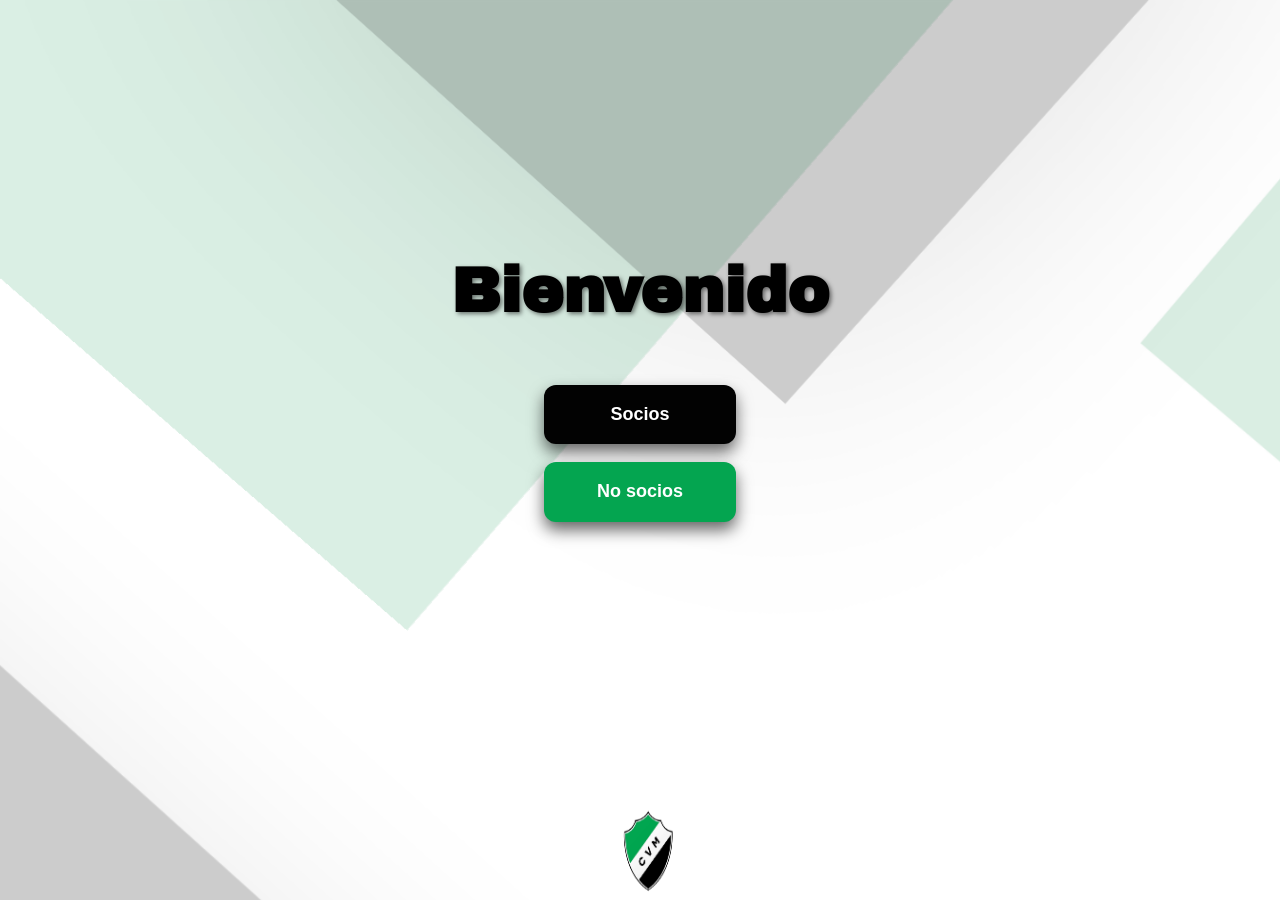
==== index.html @ 0ad37bfa "Add files via upload" ====
<!DOCTYPE html>
<html lang="en">
<head>
    <meta charset="UTF-8">
    <meta name="viewport" content="width=device-width, initial-scale=1.0">
    <title>Index</title>
    <link rel="stylesheet" href="./CSS/style.css">
    <link rel="preconnect" href="https://fonts.googleapis.com">
<link rel="preconnect" href="https://fonts.gstatic.com" crossorigin>
<link href="https://fonts.googleapis.com/css2?family=Archivo+Black&display=swap" rel="stylesheet">
</head>
<body>
    <main>
        <h1>Bienvenido</h1>
        <div id="DivBotones">
            <button class="BotonesNegros"><a href="">Socios</a></button>
            <button class="BotonesVerdes"><a href="">No socios</a></button>
        </div>
        
    </main>
    <footer><img id="LogoCVM" src="./IMG/Adobe Express - file (1).png" alt=""></footer>
</body>
</html>
---- CSS/style.css ----
body{
    background-image: url(../IMG/Socios.png);
    background-attachment: fixed;
    font-family: "Archivo Black", sans-serif;
    font-weight: 400;
    font-style: normal;
}
main{ 
    margin: 0;
    min-height: 80vh;
    display: flex;
    justify-content: center;
    align-items: center; 
    flex-direction: column;
    gap: 2vh;
}
h1{
    font-size: 7vh;
    text-shadow: 2px 2px 4px rgba(0, 0, 0, 0.5);
}
#DivBotones{
    display: flex;
    flex-direction: column;
    gap: 2vh;
}
a{
    color: inherit;
    text-decoration: none;
}
button{
    border: none;
    outline: none;
    padding: 10%;
    width: 15vw;
    border-radius: 12px;
    font-weight: bolder;
    font-size: large;
    cursor: pointer;
    box-shadow: 0 8px 16px 0 rgba(0,0,0,0.6);
    transition: all 0.1s ease;
}
.BotonesNegros:hover {
  background-color: #585858;
  color: #ffffff;
}
.BotonesNegros{
    background-color: #020202;
    color: white;
}
.BotonesVerdes:hover {
  background-color: #09b95b;
  color: #ffffff;
}
.BotonesVerdes{
    background-color: #04a550;
    color: white;
}
.BotonesBlancos:hover {
    background-color: rgb(202, 202, 202);
    color: rgb(71, 71, 71);
}
.BotonesBlancos{
    color: rgb(0, 0, 0);
    background-color: white;
}
footer{
    text-align: center;
    width: 100vw;
    position: fixed;
    bottom: 0;
}
#LogoCVM{
    width: 5vw;
    height: 10vh;
}
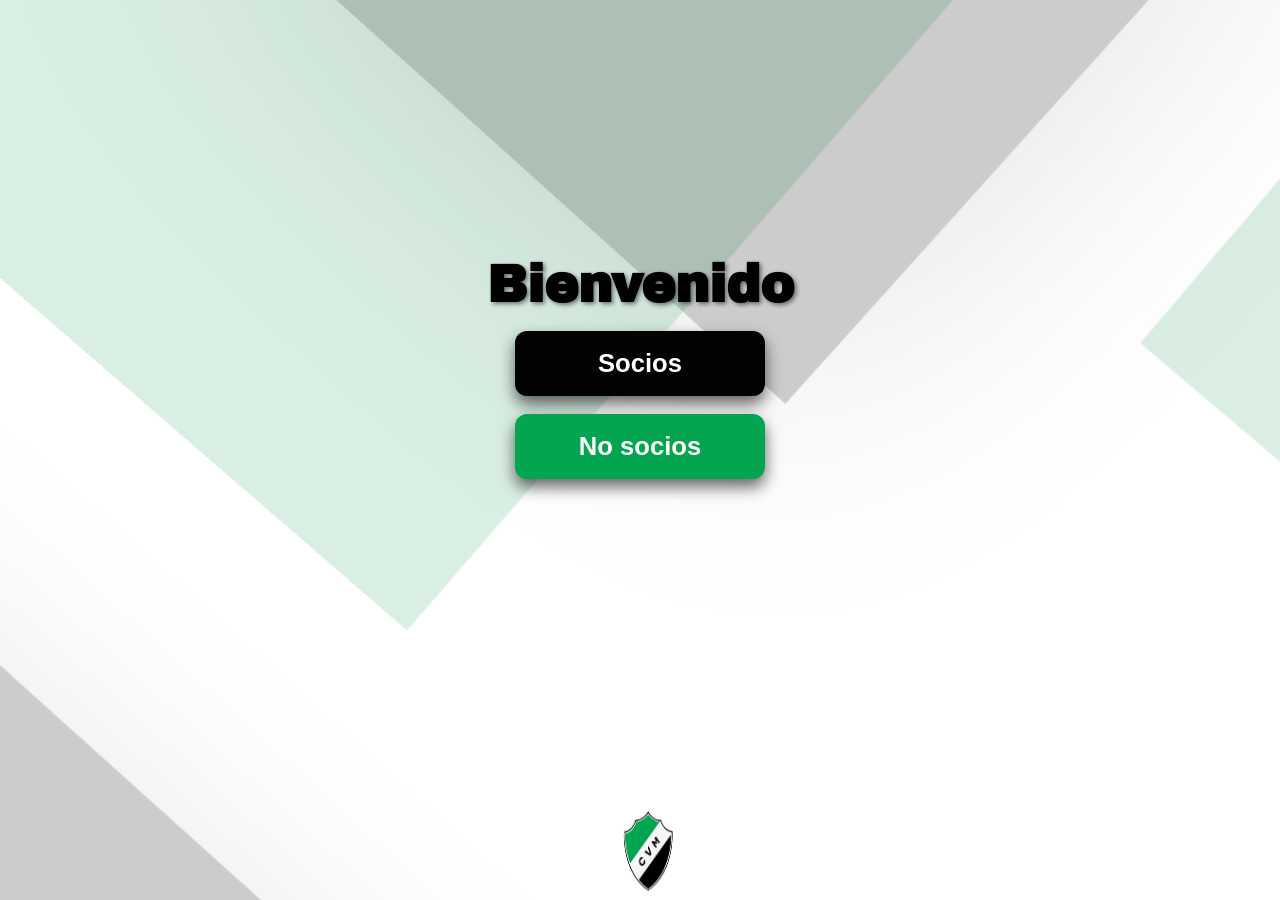
==== commit 4971da23: "Add files via upload" ====
--- a/index.html
+++ b/index.html
@@ -13,8 +13,8 @@
     <main>
         <h1>Bienvenido</h1>
         <div id="DivBotones">
-            <button class="BotonesNegros"><a href="">Socios</a></button>
-            <button class="BotonesVerdes"><a href="">No socios</a></button>
+            <button class="BotonesNegros"><a href="./socios.html">Socios</a></button>
+            <button class="BotonesVerdes"><a href="./nosocios.html">No socios</a></button>
         </div>
         
     </main>
--- a/CSS/style.css
+++ b/CSS/style.css
@@ -1,10 +1,27 @@
 body{
-    background-image: url(../IMG/Socios.png);
+    background-image: url(../IMG/Fondo.png);
     background-attachment: fixed;
     font-family: "Archivo Black", sans-serif;
     font-weight: 400;
     font-style: normal;
 }
+
+#Screen{
+    visibility: hidden;
+    position: fixed;
+    z-index: 9999;
+    background-color: rgb(0 0 0 / 80%); 
+    padding: 15vh;
+    width: 50vw;
+    height: 40vh;
+    margin: 15vh;
+    border-radius: 15px;
+    display: flex;
+    flex-direction: column;
+    gap: 10vh;
+    align-items: center;
+}
+
 main{ 
     margin: 0;
     min-height: 80vh;
@@ -14,31 +31,84 @@
     flex-direction: column;
     gap: 2vh;
 }
+
+#DivSuperior{
+    position: absolute;
+    top: 5vh;
+    left: 5vw;
+    display: flex;
+    align-items: center;
+    gap: 2vw;
+}
+
+.material-symbols-outlined {
+    background-color: white;
+    padding: 5%;
+    border-radius: 50%;
+    font-variation-settings:
+    'FILL' 0,
+    'wght' 400,
+    'GRAD' 0,
+    'opsz' 24
+}
 h1{
-    font-size: 7vh;
+    font-size: 4vw;
     text-shadow: 2px 2px 4px rgba(0, 0, 0, 0.5);
+    margin: 0;
+    white-space: nowrap;
 }
+
+h2{
+    font-size: 4vw;
+    color: white;
+    text-shadow: 2px 2px 4px rgba(0, 0, 0, 0.5);
+    margin: 0;
+}
+
 #DivBotones{
     display: flex;
     flex-direction: column;
+    gap: 2vh;
+}
+#DivBotonesSocios{
+    display: grid;
+    margin: 0 auto;
+    grid-template-columns: repeat(2, 1fr); 
     gap: 2vh;
 }
 a{
     color: inherit;
     text-decoration: none;
 }
+
+#BtnSuperior {
+    grid-column: 1 / span 2;
+    grid-row: 1;
+}
+
+#BtnInferiorIz {
+    grid-column: 1;
+    grid-row: 2;
+}
+
+#BtnInferiorDe {
+    grid-column: 2;
+    grid-row: 2;
+}
+
 button{
     border: none;
     outline: none;
-    padding: 10%;
-    width: 15vw;
+    padding: 2vh 5vw 2vh 5vw;
+    width: 100%;
     border-radius: 12px;
     font-weight: bolder;
-    font-size: large;
+    font-size: 2vw;
     cursor: pointer;
     box-shadow: 0 8px 16px 0 rgba(0,0,0,0.6);
     transition: all 0.1s ease;
 }
+
 .BotonesNegros:hover {
   background-color: #585858;
   color: #ffffff;
@@ -63,6 +133,7 @@
     color: rgb(0, 0, 0);
     background-color: white;
 }
+
 footer{
     text-align: center;
     width: 100vw;
